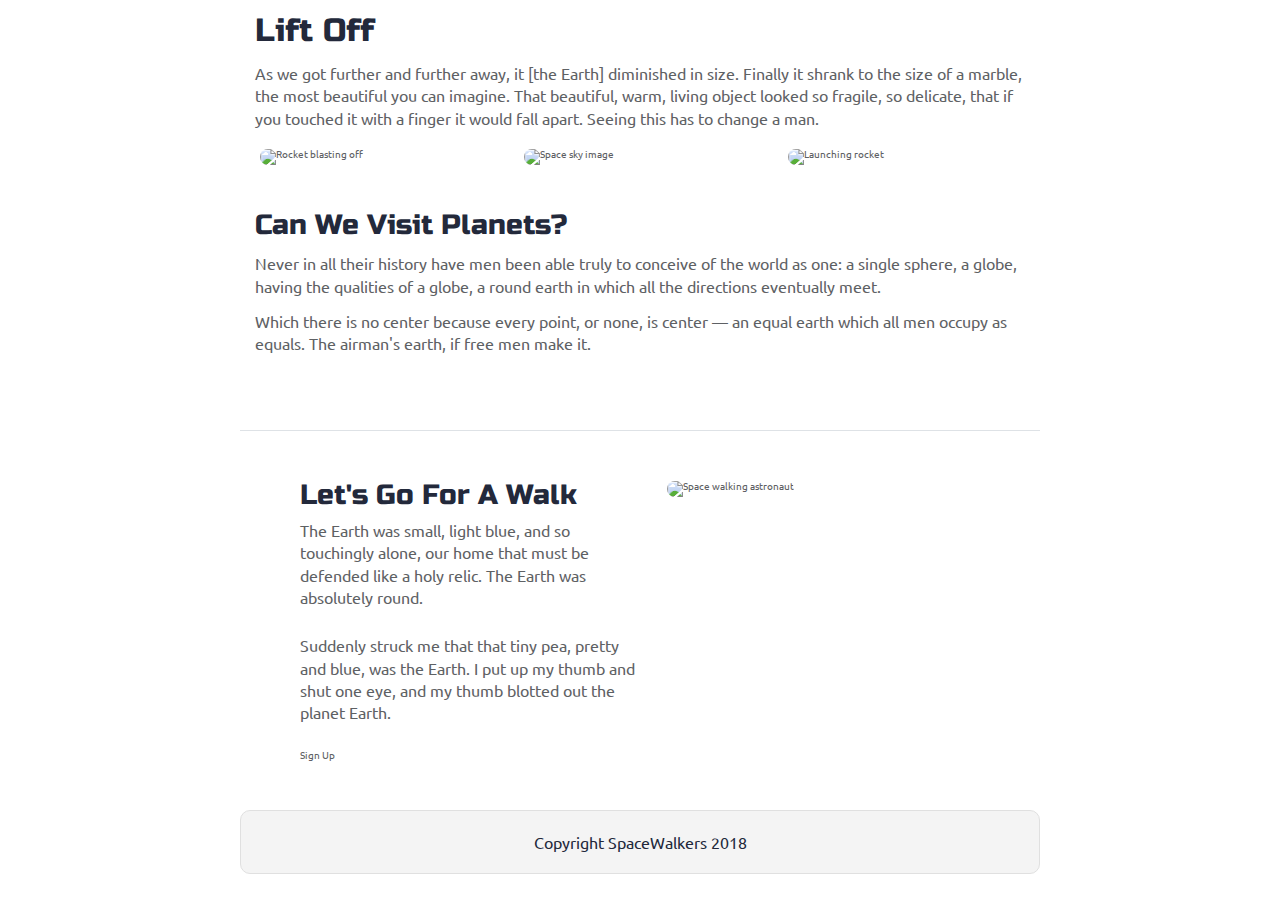
==== index.html @ b0c9761d "Viewport meta-tag" ====
<!doctype html>

<html lang="en">
<head>
  <meta charset="utf-8">

  <title>SpaceWalkers</title>

  <meta name="viewport" content="width=device-width, initial-scale=1.0">
  <link href="https://fonts.googleapis.com/css?family=Russo+One|Ubuntu" rel="stylesheet">
  <link href="css/index.css" rel="stylesheet">

  <!--[if lt IE 9]>
    <script src="https://cdnjs.cloudflare.com/ajax/libs/html5shiv/3.7.3/html5shiv.js"></script>
  <![endif]-->
</head>

<body>

 <!-- navigation code here -->

  <div class="container home">

    <header class="intro">
       <!-- image code here -->

      <h2>Lift Off</h2>
    
      <p>As we got further and further away, it [the Earth] diminished in size. Finally it shrank to the size of a marble, the most beautiful you can imagine. That beautiful, warm, living object looked so fragile, so delicate, that if you touched it with a finger it would fall apart. Seeing this has to change a man.</p>
    </header>

    <section class="space-images">
        <img src="img/blast.png" class="blast" alt="Rocket blasting off">
        <img src="img/sky.png" class="sky" alt="Space sky image">
        <img src="img/launch.png" class="launch" alt="Launching rocket">
    </section>
   
    <section class="visit-planets">
     
      <h3>Can We Visit Planets?</h3>
    
      <p>Never in all their history have men been able truly to conceive of the world as one: a single sphere, a globe, having the qualities of a globe, a round earth in which all the directions eventually meet.</p>
    
      <p>Which there is no center because every point, or none, is center — an equal earth which all men occupy as equals. The airman's earth, if free men make it.</p>
    </section>
    
    <section class="walk">
      <div class="walk-text">
        <h3>Let's Go For A Walk</h3>

        <p>The Earth was small, light blue, and so touchingly alone, our home that must be defended like a holy relic. The Earth was absolutely round.</p>
      
        <p>Suddenly struck me that that tiny pea, pretty and blue, was the Earth. I put up my thumb and shut one eye, and my thumb blotted out the planet Earth.</p>
      
        <div class="btn">
          Sign Up
        </div>
      </div>
      
      <div class="walk-img">
          <img src="img/space-walk.png" alt="Space walking astronaut">
      </div>

    </section>

    <footer>
      <p>Copyright SpaceWalkers 2018</p>
    </footer>

  </div>
</body>
</html>
---- css/index.css ----
/* http://meyerweb.com/eric/tools/css/reset/ 
   v2.0 | 20110126
   License: none (public domain)
*/
html,
body,
div,
span,
applet,
object,
iframe,
h1,
h2,
h3,
h4,
h5,
h6,
p,
blockquote,
pre,
a,
abbr,
acronym,
address,
big,
cite,
code,
del,
dfn,
em,
img,
ins,
kbd,
q,
s,
samp,
small,
strike,
strong,
sub,
sup,
tt,
var,
b,
u,
i,
center,
dl,
dt,
dd,
ol,
ul,
li,
fieldset,
form,
label,
legend,
table,
caption,
tbody,
tfoot,
thead,
tr,
th,
td,
article,
aside,
canvas,
details,
embed,
figure,
figcaption,
footer,
header,
hgroup,
menu,
nav,
output,
ruby,
section,
summary,
time,
mark,
audio,
video {
  margin: 0;
  padding: 0;
  border: 0;
  font-size: 100%;
  font: inherit;
  vertical-align: baseline;
}
/* HTML5 display-role reset for older browsers */
article,
aside,
details,
figcaption,
figure,
footer,
header,
hgroup,
menu,
nav,
section {
  display: block;
}
body {
  line-height: 1;
}
ol,
ul {
  list-style: none;
}
blockquote,
q {
  quotes: none;
}
blockquote:before,
blockquote:after,
q:before,
q:after {
  content: '';
  content: none;
}
table {
  border-collapse: collapse;
  border-spacing: 0;
}
* {
  box-sizing: border-box;
}
html {
  font-size: 62.5%;
}
html,
body {
  font-family: 'Ubuntu', sans-serif;
  color: #5E6164;
}
h1,
h2,
h3,
h4,
h5 {
  font-family: 'Russo One', sans-serif;
  color: #23293B;
}
h2 {
  font-size: 3.2rem;
}
h3 {
  font-size: 2.8rem;
}
p {
  font-size: 1.6rem;
  line-height: 1.4;
}
.container {
  max-width: 800px;
  width: 100%;
  margin: 0 auto;
}
footer {
  color: #22283B;
  background: #f4f4f4;
  padding: 20px 0;
  border: 1px double #e0e0e0;
  border-radius: 10px;
  display: flex;
  justify-content: center;
  align-items: center;
}
.home .intro h2 {
  padding: 15px;
}
.home .intro p {
  padding: 0 15px;
}
.home .space-images {
  display: flex;
  flex-wrap: wrap;
  width: 100%;
}
.home .space-images img {
  width: 28%;
  margin: 20px 2.5%;
  border-radius: 20px;
  height: 100%;
}
.home .visit-planets {
  padding: 15px;
}
.home .visit-planets h3 {
  margin-top: 11px;
}
.home .visit-planets p {
  margin-top: 13px;
}
.home .walk {
  margin-top: 60px;
  border-top: 1px solid #dee2e6;
  padding: 50px 60px;
  display: flex;
  justify-content: center;
}
.home .walk .walk-text {
  width: 50%;
}
.home .walk .walk-text h3 {
  margin-bottom: 10px;
}
.home .walk .walk-text p {
  margin-bottom: 26px;
}
.home .walk .walk-img {
  width: 46%;
  margin-left: 4%;
}
.home .walk .walk-img img {
  width: 100%;
  height: auto;
  border-radius: 10px;
}
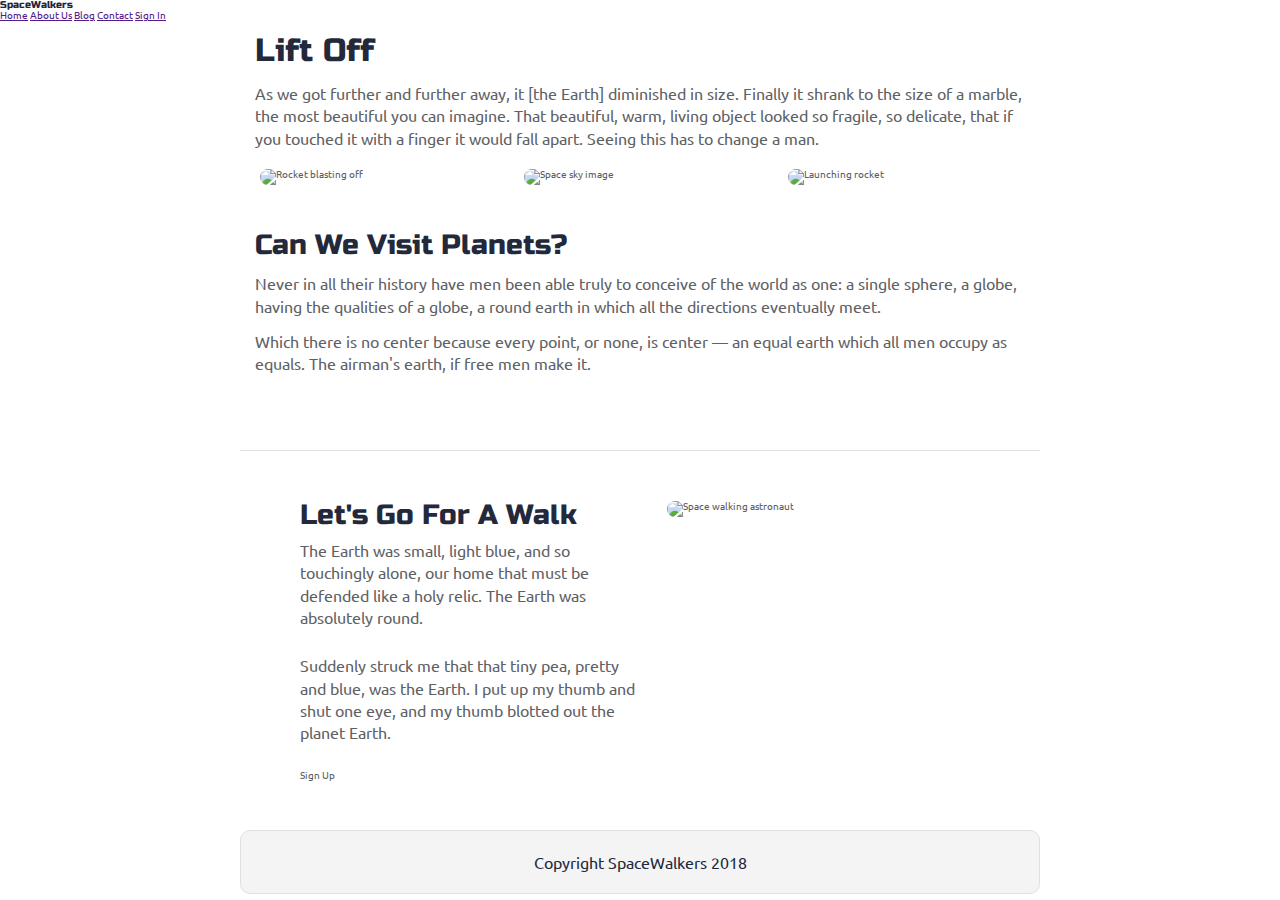
==== commit bdeb9852: "Navigation HTML structure" ====
--- a/index.html
+++ b/index.html
@@ -18,6 +18,16 @@
 <body>
 
  <!-- navigation code here -->
+ <header class="navigation">
+   <h1>SpaceWalkers</h1>
+   <nav class="nav-menu">
+     <a href="">Home</a>
+     <a href="">About Us</a>
+     <a href="">Blog</a>
+     <a href="">Contact</a>
+     <a href="">Sign In</a>
+   </nav>
+ </header>
 
   <div class="container home">
 
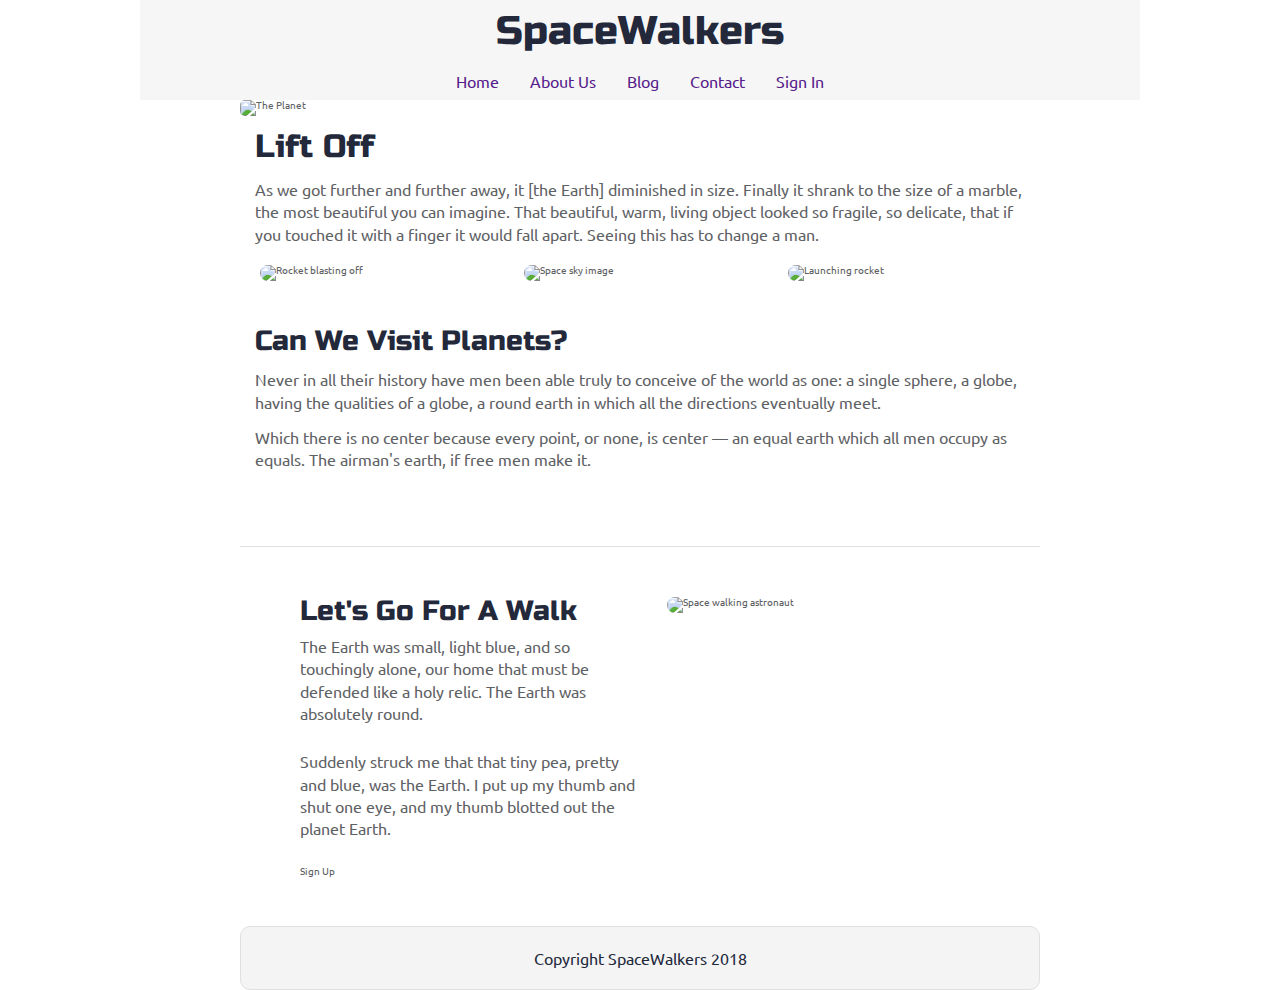
==== commit 11a64063: "header image with border + mixins" ====
--- a/index.html
+++ b/index.html
@@ -20,7 +20,7 @@
  <!-- navigation code here -->
  <header class="navigation">
    <h1>SpaceWalkers</h1>
-   <nav class="nav-menu">
+   <nav>
      <a href="">Home</a>
      <a href="">About Us</a>
      <a href="">Blog</a>
@@ -32,7 +32,7 @@
   <div class="container home">
 
     <header class="intro">
-       <!-- image code here -->
+       <img src="img/main-header.png" alt="The Planet">
 
       <h2>Lift Off</h2>
     
--- a/css/index.css
+++ b/css/index.css
@@ -1,3 +1,12 @@
+.rounded-border-small {
+  border-radius: 5px;
+}
+.rounded-border-medium {
+  border-radius: 10px;
+}
+.rounded-border-large {
+  border-radius: 20px;
+}
 /* http://meyerweb.com/eric/tools/css/reset/ 
    v2.0 | 20110126
    License: none (public domain)
@@ -160,6 +169,32 @@
   width: 100%;
   margin: 0 auto;
 }
+header.navigation {
+  max-width: 1000px;
+  min-height: 10rem;
+  width: 100%;
+  margin: 0 auto;
+  background-color: #F6F6F6;
+  display: flex;
+  flex-direction: column;
+  justify-content: space-around;
+  align-items: center;
+}
+header.navigation h1 {
+  font-size: 4rem;
+}
+header.navigation nav {
+  display: flex;
+  flex-direction: row;
+  justify-content: space-around;
+  align-items: baseline;
+  max-width: 40rem;
+  width: 100%;
+}
+header.navigation nav a {
+  text-decoration: none;
+  font-size: 1.6rem;
+}
 footer {
   color: #22283B;
   background: #f4f4f4;
@@ -170,6 +205,9 @@
   justify-content: center;
   align-items: center;
 }
+.home .intro img {
+  border-radius: 5px;
+}
 .home .intro h2 {
   padding: 15px;
 }
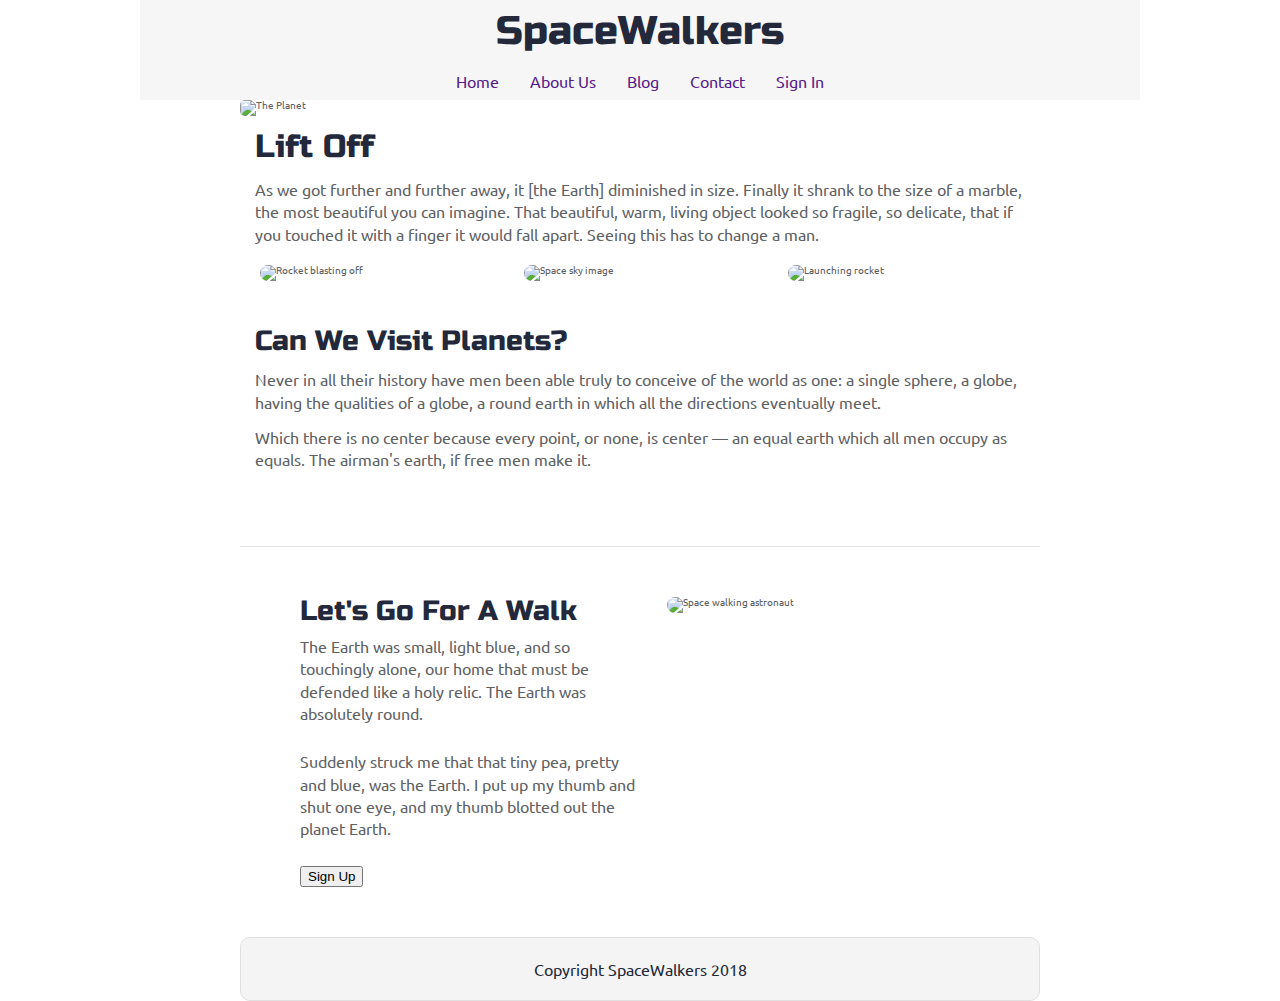
==== commit bfb69c87: "Change button from div to button tag" ====
--- a/index.html
+++ b/index.html
@@ -62,9 +62,9 @@
       
         <p>Suddenly struck me that that tiny pea, pretty and blue, was the Earth. I put up my thumb and shut one eye, and my thumb blotted out the planet Earth.</p>
       
-        <div class="btn">
+        <button class="btn">
           Sign Up
-        </div>
+        </button>
       </div>
       
       <div class="walk-img">
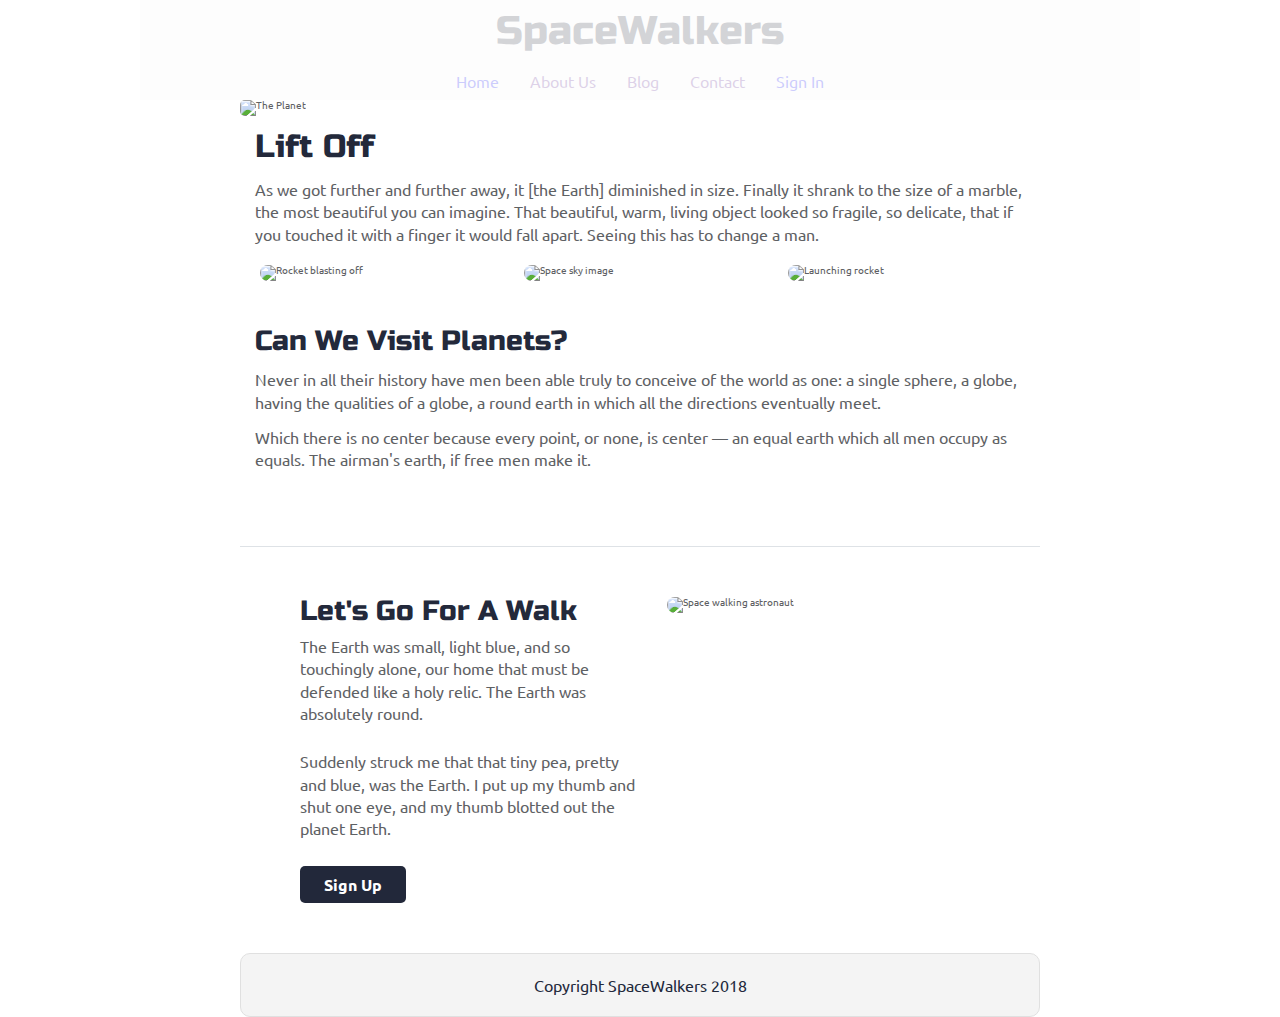
==== commit d324f077: "Stretch: Start login page" ====
--- a/index.html
+++ b/index.html
@@ -21,11 +21,11 @@
  <header class="navigation">
    <h1>SpaceWalkers</h1>
    <nav>
-     <a href="">Home</a>
+     <a href="index.html">Home</a>
      <a href="">About Us</a>
      <a href="">Blog</a>
      <a href="">Contact</a>
-     <a href="">Sign In</a>
+     <a href="login.html">Sign In</a>
    </nav>
  </header>
 
--- a/css/index.css
+++ b/css/index.css
@@ -175,6 +175,13 @@
   width: 100%;
   margin: 0 auto;
   background-color: #F6F6F6;
+  top: 0;
+  left: 0;
+  right: 0;
+  z-index: 1;
+  position: fixed;
+  opacity: 0.2;
+  transition: 0.3s ease-in-out;
   display: flex;
   flex-direction: column;
   justify-content: space-around;
@@ -194,6 +201,9 @@
 header.navigation nav a {
   text-decoration: none;
   font-size: 1.6rem;
+}
+header.navigation:hover {
+  opacity: 1;
 }
 footer {
   color: #22283B;
@@ -205,7 +215,12 @@
   justify-content: center;
   align-items: center;
 }
+.home .intro {
+  margin-top: 10rem;
+}
 .home .intro img {
+  width: 100%;
+  height: auto;
   border-radius: 5px;
 }
 .home .intro h2 {
@@ -225,6 +240,14 @@
   border-radius: 20px;
   height: 100%;
 }
+@media (max-width: 500px) {
+  .home .space-images img {
+    width: 100%;
+  }
+  .home .space-images img:nth-of-type(n+2) {
+    display: none;
+  }
+}
 .home .visit-planets {
   padding: 15px;
 }
@@ -250,6 +273,33 @@
 .home .walk .walk-text p {
   margin-bottom: 26px;
 }
+.home .walk .walk-text .btn {
+  border: none;
+  background-color: #22283A;
+  font-size: 1.6rem;
+  border-radius: 5px;
+  color: white;
+  font-weight: bold;
+  font-family: inherit;
+  padding: 0.5em 1.5em;
+  transition: 0.1s ease-in-out;
+}
+.home .walk .walk-text .btn:hover {
+  background-color: white;
+  color: #22283A;
+}
+@media (max-width: 500px) {
+  .home .walk .walk-text .btn {
+    width: 100%;
+    padding: 1.5em 0;
+    text-align: center;
+  }
+}
+@media (max-width: 500px) {
+  .home .walk .walk-text {
+    width: 100%;
+  }
+}
 .home .walk .walk-img {
   width: 46%;
   margin-left: 4%;
@@ -259,3 +309,16 @@
   height: auto;
   border-radius: 10px;
 }
+@media (max-width: 500px) {
+  .home .walk .walk-img {
+    width: 100%;
+    margin: 0;
+  }
+}
+@media (max-width: 500px) {
+  .home .walk {
+    flex-direction: column-reverse;
+    padding: 15px;
+    margin-top: 20px;
+  }
+}
